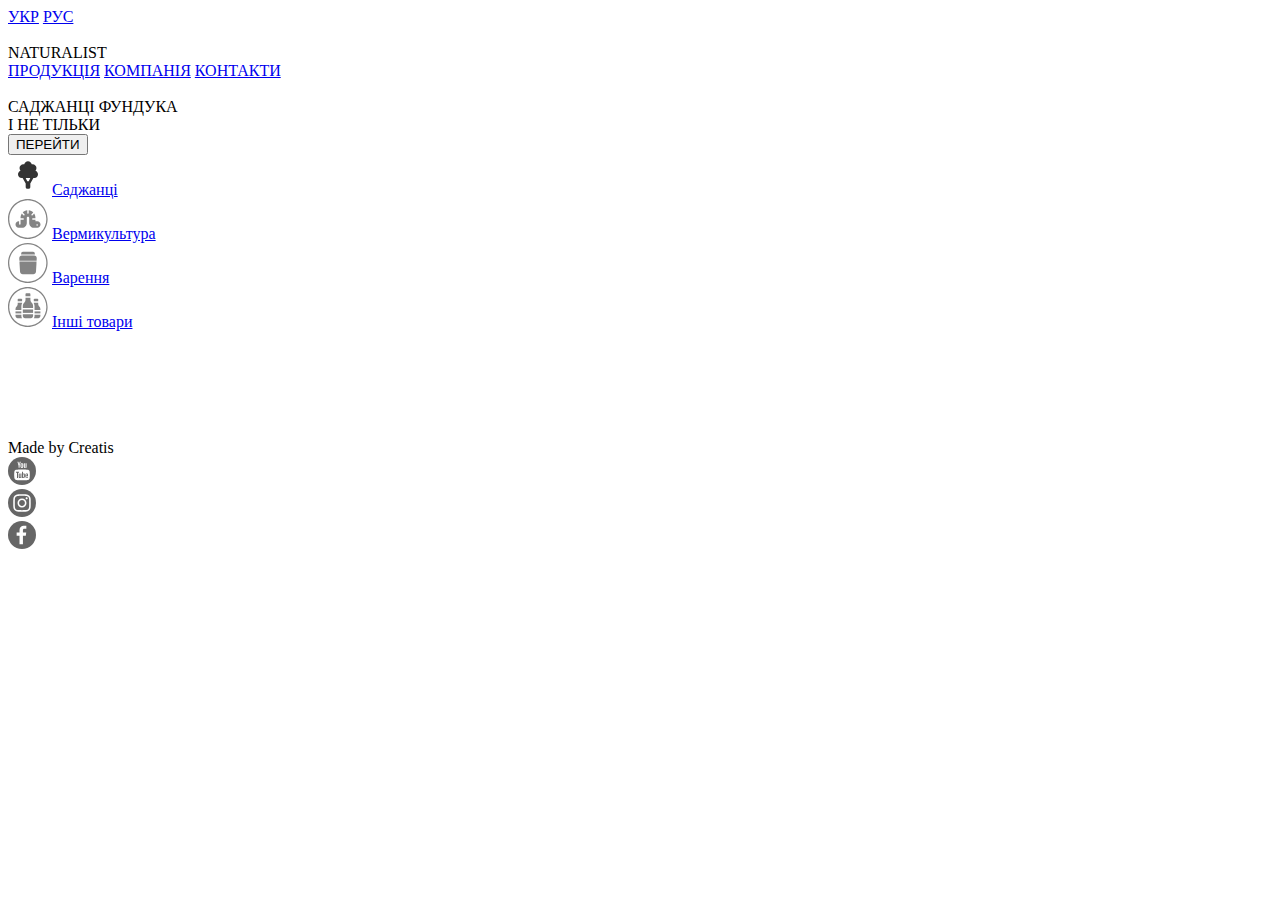
==== index.html @ b5e5626d "modified index.html" ====
<!DOCTYPE html>
<html lang="en">

<head>
    <meta charset="UTF-8">
    <meta name="viewport" content="width=device-width, initial-scale=1.0">
    <title>Naturalist</title>
    <link rel="stylesheet" href="./Seedling/css/normalize.css">
    <link rel="stylesheet" href="./Seedling/css/fonts.css">
    <link rel="stylesheet" href="./Seedling/css/reset.css">
    <link rel="stylesheet" href="./Seedling/css/style.css">
    <link rel="stylesheet" href="./Seedling/css/media.css">
    <link rel="stylesheet" href="./Seedling/fonts/stylesheet.css">

</head>

<body>
    <header class="header">
        <div class="container">
            <div class="header__top">
                <div class="header__language">
                    <a href="#">УКР</a>
                    <a href="#">РУС</a>
                </div>
                <div class="header__logo">
                    <div>
                        <a href="">
                            <img src="./Seedling/image/Vector.png" alt="">
                        </a>
                    </div>
                    <div class="title">
                        NATURALIST
                    </div>
                </div>
                <div class="header__nav">
                    <div class="header__inner">
                        <a href="#">ПРОДУКЦІЯ</a>
                        <a href="#">КОМПАНІЯ</a>
                        <a href="#">КОНТАКТИ</a>
                    </div>
                    <div class="nav-mobile-menu">
                        <img src="./Seedling/image/Union.png" alt="">
                    </div>
                </div>
            </div>
        </div>
    </header>
    <main class="main">
        <div class="container">
            <div class="header__content">
                <div class="product__content">
                    <div class="title_product">
                        САДЖАНЦІ ФУНДУКА
                    </div>
                    <div class="product__content_inner">
                        І НЕ ТІЛЬКИ
                    </div>
                    <div class="btn_product">
                        <button>
                            ПЕРЕЙТИ
                        </button>
                    </div>
                </div>
                <div class="product">
                    <div class="seedling">
                        <li>
                            <svg width="40" height="40" viewBox="0 0 32 32" fill="none"
                                xmlns="http://www.w3.org/2000/svg">
                                <a href="./index.html" target="_self">
                                    <circle cx="16" cy="16" r="16" fill="white" />
                                    <path
                                        d="M24 15.3848C24 14.0677 23.1634 12.9391 22 12.5002C22.4856 11.9562 22.7692 11.2483 22.7692 10.4617C22.7692 8.76237 21.3916 7.38476 19.6923 7.38476C19.4502 7.38476 19.226 7.40816 19 7.46107C18.7424 6.02206 17.5131 4.9226 16 4.92297C14.4869 4.92322 13.2576 6.02267 13 7.46169C12.774 7.40876 12.5499 7.38537 12.3077 7.38537C10.6084 7.38537 9.23078 8.76298 9.23078 10.4623C9.23078 11.2489 9.51442 11.9568 10 12.5008C8.83666 12.9397 8.00001 14.0677 8.00001 15.3848C8.00001 17.0841 9.23078 18.4623 11.0769 18.4623H11.6923L14.1539 22.77V25.8463C14.1539 26.4616 14.7692 27.0771 15.3846 27.0771H16.6154C17.2308 27.0771 17.8462 26.4616 17.8462 25.8463V22.7694L20.3077 18.4623L21.1923 18.444C22.7692 18.4617 24 16.9911 24 15.3849V15.3848ZM14.1539 18.4617H17.8462L16.6154 20.9232H15.3846L14.1539 18.4617Z"
                                        fill="#333333" />
                                </a>
                            </svg>
                            <a href="./index.html" class="seed">Саджанці</a>
                        </li>
                    </div>
                    <div class="vermiculture">
                        <li>
                            <svg width="40" height="40" viewBox="0 0 32 32" fill="none"
                                xmlns="http://www.w3.org/2000/svg">
                                <a href="./Vermiculture/index.html" target="_self">
                                    <g opacity="0.6">
                                        <path fill-rule="evenodd" clip-rule="evenodd"
                                            d="M15.84 31C24.0265 31 30.68 24.2938 30.68 16C30.68 7.70623 24.0265 1 15.84 1C7.65355 1 1 7.70623 1 16C1 24.2938 7.65355 31 15.84 31ZM15.84 32C24.5882 32 31.68 24.8366 31.68 16C31.68 7.16344 24.5882 0 15.84 0C7.09181 0 0 7.16344 0 16C0 24.8366 7.09181 32 15.84 32Z"
                                            fill="#333333" />
                                        <path
                                            d="M23.5 17.7892H21.9615V16.5867H19.8462C19.5276 16.5867 19.2693 16.3175 19.2693 15.9855C19.2693 15.6534 19.5276 15.3842 19.8462 15.3842H21.9615V15.1838C21.9615 13.8921 21.5812 12.6914 20.9313 11.6964L19.6715 13.0094C19.5588 13.1268 19.4112 13.1855 19.2636 13.1855C19.1159 13.1855 18.9682 13.1268 18.8556 13.0094C18.6303 12.7746 18.6303 12.3939 18.8556 12.1591L20.1899 10.7686C19.2408 9.79026 17.9791 9.14098 16.5768 9L16.5769 11.1754C16.5769 11.5075 16.3186 11.7766 16 11.7766C15.9004 11.7766 15.8067 11.7504 15.725 11.7041C15.5451 11.6022 15.423 11.4037 15.423 11.1754V9C14.0207 9.14102 12.7591 9.7903 11.8101 10.7686L12.3694 11.3515L13.1443 12.159C13.3696 12.3938 13.3696 12.7745 13.1443 13.0093C13.0316 13.1267 12.884 13.1855 12.7364 13.1855C12.5888 13.1855 12.4411 13.1267 12.3284 13.0093L11.5536 12.2018L11.0686 11.6964C10.4188 12.6913 10.0384 13.892 10.0384 15.1838V15.3842H12.1539C12.4725 15.3842 12.7308 15.6534 12.7308 15.9855C12.7308 16.3175 12.4725 16.5867 12.1539 16.5867H10.0384V17.7892L10.0383 19.9937C10.0383 20.3257 9.77996 20.5949 9.46137 20.5949C9.14277 20.5949 8.88445 20.3257 8.88445 19.9937V17.7892H8.5C7.12148 17.7892 6 18.9579 6 20.3946C6 21.8312 7.12148 23 8.5 23H11.3846C13.3993 23 15.0385 21.2918 15.0385 19.1921V15.1837C15.0385 14.6312 15.4698 14.1817 16 14.1817C16.5302 14.1817 16.9615 14.6312 16.9615 15.1837V19.1921C16.9615 21.2918 18.6006 23 20.6154 23H23.5C24.8785 23 26 21.8312 26 20.3946C26 18.9579 24.8785 17.7892 23.5 17.7892ZM23.8815 20.8547C23.88 20.874 23.8769 20.8936 23.873 20.9129C23.8695 20.9321 23.865 20.9513 23.8595 20.9702C23.8538 20.9886 23.8476 21.0075 23.8403 21.0255C23.833 21.0435 23.825 21.0612 23.8161 21.0784C23.8073 21.096 23.7977 21.1129 23.7873 21.1293C23.7769 21.1453 23.7657 21.1614 23.7538 21.1767C23.7419 21.1919 23.7288 21.2067 23.7157 21.2207C23.7022 21.2344 23.688 21.2481 23.6734 21.2604C23.6588 21.2729 23.6434 21.2845 23.628 21.2953C23.6122 21.3062 23.5961 21.3162 23.5791 21.3254C23.5626 21.3346 23.5457 21.343 23.5284 21.3506C23.5111 21.3582 23.493 21.3647 23.4753 21.3706C23.4572 21.3763 23.4388 21.3811 23.4203 21.385C23.4018 21.3887 23.383 21.3918 23.3641 21.3939C23.3453 21.3959 23.3264 21.3967 23.3076 21.3967C23.2887 21.3967 23.2695 21.3958 23.2507 21.3939C23.2322 21.3919 23.2134 21.3887 23.1949 21.385C23.1764 21.381 23.158 21.3762 23.1399 21.3706C23.1222 21.3646 23.1041 21.3582 23.0868 21.3506C23.0695 21.343 23.0526 21.3346 23.036 21.3254C23.0191 21.3162 23.003 21.3061 22.9872 21.2953C22.9718 21.2845 22.9564 21.2729 22.9418 21.2604C22.9271 21.248 22.913 21.2344 22.8995 21.2207C22.8864 21.2067 22.8733 21.1919 22.8614 21.1767C22.8495 21.1614 22.8383 21.1454 22.8279 21.1293C22.8175 21.1129 22.8079 21.0961 22.7991 21.0784C22.7903 21.0612 22.7822 21.0435 22.7748 21.0255C22.7676 21.0075 22.7614 20.9886 22.7556 20.9702C22.7502 20.9513 22.7456 20.9321 22.7418 20.9129C22.7383 20.8936 22.7353 20.874 22.7333 20.8547C22.7314 20.8351 22.7306 20.8151 22.7306 20.7954C22.7306 20.7758 22.7314 20.7562 22.7333 20.7365C22.7352 20.7169 22.7383 20.6973 22.7418 20.678C22.7456 20.6587 22.7503 20.6395 22.7556 20.621C22.7614 20.6022 22.7676 20.5834 22.7748 20.5653C22.7821 20.5473 22.7902 20.5297 22.7991 20.5124C22.8079 20.4948 22.8175 20.4779 22.8279 20.4615C22.8383 20.4455 22.8495 20.4294 22.8614 20.4142C22.8733 20.3989 22.8864 20.3842 22.8995 20.3701C22.913 20.3564 22.9271 20.3428 22.9418 20.3304C22.9564 20.318 22.9714 20.3063 22.9872 20.2955C23.003 20.2847 23.0191 20.2746 23.0357 20.2655C23.0522 20.2563 23.0695 20.2479 23.0868 20.2402C23.1041 20.2326 23.1222 20.2262 23.1399 20.2202C23.158 20.2146 23.1764 20.2098 23.1949 20.2058C23.2134 20.2021 23.2323 20.199 23.2507 20.1969C23.2884 20.1929 23.3269 20.1929 23.3642 20.1969C23.383 20.1989 23.4019 20.2021 23.4204 20.2058C23.4388 20.2098 23.4573 20.2146 23.4754 20.2202C23.493 20.2262 23.5112 20.2326 23.5285 20.2402C23.5457 20.2478 23.5627 20.2562 23.5792 20.2655C23.5961 20.2746 23.6123 20.2847 23.6281 20.2955C23.6434 20.3064 23.6589 20.318 23.6735 20.3304C23.6881 20.3428 23.7023 20.3564 23.7158 20.3701C23.7289 20.3842 23.742 20.3989 23.7539 20.4142C23.7658 20.4294 23.777 20.4454 23.7873 20.4615C23.7978 20.4779 23.8074 20.4948 23.8162 20.5124C23.825 20.5297 23.8331 20.5473 23.8404 20.5653C23.8477 20.5833 23.8539 20.6022 23.8596 20.621C23.865 20.6395 23.8696 20.6587 23.8731 20.678C23.877 20.6972 23.88 20.7169 23.8816 20.7365C23.8835 20.7561 23.8847 20.7758 23.8847 20.7954C23.8846 20.8151 23.8835 20.8351 23.8815 20.8547Z"
                                            fill="#333333" />
                                    </g>
                                </a>
                            </svg>
                            <a href="./Vermiculture/index.html" class="verm">Вермикультура</a>
                        </li>
                    </div>
                    <div class="jam">
                        <li>
                            <svg width="40" height="40" viewBox="0 0 32 32" fill="none"
                                xmlns="http://www.w3.org/2000/svg">
                                <a href="#">
                                    <g opacity="0.6">
                                        <path fill-rule="evenodd" clip-rule="evenodd"
                                            d="M15.84 31C24.0265 31 30.68 24.2938 30.68 16C30.68 7.70623 24.0265 1 15.84 1C7.65355 1 1 7.70623 1 16C1 24.2938 7.65355 31 15.84 31ZM15.84 32C24.5882 32 31.68 24.8366 31.68 16C31.68 7.16344 24.5882 0 15.84 0C7.09181 0 0 7.16344 0 16C0 24.8366 7.09181 32 15.84 32Z"
                                            fill="#333333" />
                                        <path
                                            d="M22.8897 14.125H9.11034L9.00304 12.1742C8.97194 11.6065 9.18032 11.0657 9.58696 10.6517C9.99361 10.2377 10.5698 9.99998 11.1638 9.99998H20.8362C21.431 9.99998 22.0056 10.2377 22.413 10.6517C22.8205 11.0657 23.0281 11.6065 22.997 12.1742L22.8897 14.125Z"
                                            fill="#333333" />
                                        <path
                                            d="M9.15465 14.875L9.62506 23.0515C9.68881 24.1443 10.6382 25 11.7858 25H20.2142C21.3618 25 22.3112 24.1442 22.3749 23.0507L22.8453 14.875H9.15465Z"
                                            fill="#333333" />
                                        <path
                                            d="M11.1638 9.25H20.8362C21.0415 9.25 21.2444 9.27175 21.4427 9.31225V8.3125C21.4427 7.58875 20.8323 7 20.082 7H11.918C11.1677 7 10.5573 7.58875 10.5573 8.3125V9.31225C10.7556 9.27175 10.9585 9.25 11.1638 9.25Z"
                                            fill="#333333" />
                                    </g>
                                </a>
                            </svg>
                            <a href="#" class="jam">Варення</a>
                        </li>
                    </div>
                    <div class="other_goods">
                        <li>
                            <svg width="40" height="40" viewBox="0 0 32 32" fill="none"
                                xmlns="http://www.w3.org/2000/svg">
                                <g opacity="0.6">
                                    <path fill-rule="evenodd" clip-rule="evenodd"
                                        d="M15.84 31C24.0265 31 30.68 24.2938 30.68 16C30.68 7.70623 24.0265 1 15.84 1C7.65355 1 1 7.70623 1 16C1 24.2938 7.65355 31 15.84 31ZM15.84 32C24.5882 32 31.68 24.8366 31.68 16C31.68 7.16344 24.5882 0 15.84 0C7.09181 0 0 7.16344 0 16C0 24.8366 7.09181 32 15.84 32Z"
                                        fill="#333333" />
                                    <path d="M11.8594 17.9688H20.0625V20.7031H11.8594V17.9688Z" fill="#333333" />
                                    <path
                                        d="M11.8594 23.2422C11.8594 24.2114 12.6479 25 13.6172 25H18.3047C19.2739 25 20.0625 24.2114 20.0625 23.2422V21.875H11.8594V23.2422Z"
                                        fill="#333333" />
                                    <path
                                        d="M17.9141 5.58594C17.9141 5.26234 17.6517 5 17.3281 5H14.5938C14.2702 5 14.0078 5.26234 14.0078 5.58594V7.34375H17.9141V5.58594Z"
                                        fill="#333333" />
                                    <path
                                        d="M18.7965 12.4571C18.2357 11.9473 17.9141 11.2202 17.9141 10.4623V8.51562H14.0078V10.4623C14.0078 11.2202 13.6862 11.9473 13.1254 12.4571C12.3208 13.1885 11.8594 14.2316 11.8594 15.3189V16.7969H20.0625V15.3189C20.0625 14.2316 19.6011 13.1885 18.7965 12.4571Z"
                                        fill="#333333" />
                                    <path
                                        d="M24.1641 9.96094C24.1641 9.63734 23.9017 9.375 23.5781 9.375H21.2344C20.9108 9.375 20.6484 9.63734 20.6484 9.96094V11.3281H24.1641V9.96094Z"
                                        fill="#333333" />
                                    <path
                                        d="M11.2734 9.96094C11.2734 9.63734 11.0111 9.375 10.6875 9.375H8.34375C8.02016 9.375 7.75781 9.63734 7.75781 9.96094V11.3281H11.2734V9.96094Z"
                                        fill="#333333" />
                                    <path d="M21.2344 19.5312H25.9219V21.0938H21.2344V19.5312Z" fill="#333333" />
                                    <path
                                        d="M21.2344 23.2422C21.2344 23.9012 21.0155 24.51 20.6469 25C20.6474 25 20.6479 25 20.6484 25H24.1641C25.1333 25 25.9219 24.2114 25.9219 23.2422V22.2656H21.2344V23.2422Z"
                                        fill="#333333" />
                                    <path d="M6 19.5312H10.6875V21.0938H6V19.5312Z" fill="#333333" />
                                    <path
                                        d="M10.6875 22.2656H6V23.2422C6 24.2114 6.78855 25 7.75781 25H11.2734C11.2739 25 11.2745 25 11.275 25C10.9064 24.51 10.6875 23.9012 10.6875 23.2422V22.2656Z"
                                        fill="#333333" />
                                    <path
                                        d="M24.8463 15.3824C24.4127 14.997 24.1641 14.4432 24.1641 13.8631V12.5H20.6484V12.9631C21.0286 13.6823 21.2344 14.4907 21.2344 15.3189V18.3594H25.9219V17.7775C25.9219 16.863 25.5298 15.99 24.8463 15.3824Z"
                                        fill="#333333" />
                                    <path
                                        d="M7.75781 13.8631C7.75781 14.4432 7.50914 14.997 7.07555 15.3824C6.39203 15.99 6 16.863 6 17.7775V18.3594H10.6875V15.3189C10.6875 14.4907 10.8933 13.6823 11.2734 12.9631V12.5H7.75781V13.8631Z"
                                        fill="#333333" />
                                </g>
                            </svg>
                            <a href="#" class="other_goods">Інші товари</a>
                        </li>
                    </div>
                </div>

            </div>
            <div class="tree"></div>
            <div class="leaf1">
                <img src="./Seedling/image/Leaf 1 1.png" alt="">
            </div>
            <div class="leaf2">
                <img src="./Seedling/image/Leaf 2 1.png" alt="">
            </div>
            <div class="leaf3">
                <img src="./Seedling/image/Leaf 3 1.png" alt="">
            </div>
            <div class="leaf4">
                <img src="./Seedling/image/Leaf 4 1.png" alt="">
            </div>
            <div class="leaf5">
                <img src="./Seedling/image/Leaf 5 1.png" alt="">
            </div>
            <div class="leaf6">
                <img src="./Seedling/image/Leaf 6 1.png" alt="">
            </div>
        </div>
    </main>
    <footer>
        <div class="footer">
            <div class="footer__inner">
                <div class="bydevelop">
                    <div>
                        Made by <span>Creatis</span>
                    </div>

                </div>
                <div class="social">
                    <div class="facebook">
                        <svg width="28" height="28" viewBox="0 0 28 28" fill="none" xmlns="http://www.w3.org/2000/svg">
                            <rect width="28" height="28" rx="14" fill="#666666" />
                            <path fill-rule="evenodd" clip-rule="evenodd"
                                d="M21.4957 14.0988C21.3154 13.4291 20.7874 12.9011 20.1177 12.7207C18.8941 12.3859 14 12.3859 14 12.3859C14 12.3859 9.10585 12.3859 7.88232 12.7079C7.22547 12.8882 6.68454 13.4291 6.50423 14.0988C6.18225 15.3224 6.18225 17.8596 6.18225 17.8596C6.18225 17.8596 6.18225 20.4097 6.50423 21.6203C6.68454 22.2901 7.2126 22.8181 7.88232 22.9984C9.11873 23.3333 14 23.3333 14 23.3333C14 23.3333 18.8941 23.3333 20.1177 23.0113C20.7874 22.831 21.3154 22.303 21.4957 21.6332C21.8177 20.4097 21.8177 17.8725 21.8177 17.8725C21.8177 17.8725 21.8306 15.3224 21.4957 14.0988ZM18.3031 19.3262C18.3031 19.6128 18.3115 19.832 18.3284 19.9753C18.3452 20.1186 18.379 20.2282 18.438 20.2872C18.4885 20.3546 18.5728 20.3883 18.6908 20.3883C18.8426 20.3883 18.9437 20.3293 19.0027 20.2113C19.0617 20.0933 19.087 19.8994 19.0954 19.6213L19.9636 19.6718C19.972 19.714 19.972 19.7646 19.972 19.832C19.972 20.245 19.8625 20.5569 19.6349 20.7592C19.4073 20.9615 19.087 21.0626 18.674 21.0626C18.1767 21.0626 17.8311 20.9025 17.6288 20.5906C17.4265 20.2787 17.3253 19.7983 17.3253 19.1408V18.3569C17.3253 17.6826 17.4265 17.1937 17.6372 16.8818C17.8479 16.5699 18.2019 16.4182 18.6993 16.4182C19.0449 16.4182 19.3146 16.4856 19.5 16.6121C19.6855 16.7385 19.8119 16.9408 19.8878 17.2021C19.9636 17.4718 19.9973 17.8427 19.9973 18.3148V19.0818H18.3031V19.3262ZM18.4295 17.2105C18.379 17.278 18.3452 17.3791 18.3284 17.5224C18.3115 17.6657 18.3031 17.8849 18.3031 18.1799V18.5002H19.0449V18.1799C19.0449 17.8933 19.0364 17.6741 19.0196 17.5224C19.0027 17.3707 18.9606 17.2696 18.91 17.2105C18.8594 17.1515 18.7751 17.1178 18.674 17.1178C18.556 17.1094 18.4801 17.1431 18.4295 17.2105ZM13.4311 21.0121V16.5194H12.4196V20.0849C12.3859 20.1691 12.3269 20.2366 12.2426 20.2872C12.1583 20.3462 12.074 20.3714 11.9897 20.3714C11.8886 20.3714 11.8127 20.3293 11.7705 20.245C11.7284 20.1607 11.7031 20.0174 11.7031 19.8151V16.5194H10.6916V19.8741C10.6916 20.2956 10.7591 20.599 10.9024 20.7929C11.0456 20.9868 11.2648 21.0879 11.5598 21.0879C11.9897 21.0879 12.3184 20.8772 12.5292 20.4642H12.5544L12.6387 21.0121H13.4311ZM10.9951 15.6765H9.992V21.0036H9.0058V15.6765H8.00274V14.8588H10.9951V15.6765ZM16.4824 16.6205C16.6173 16.7469 16.7184 16.9492 16.7774 17.2358C16.8364 17.514 16.8617 17.9102 16.8701 18.4243V19.1324C16.8701 19.7983 16.7858 20.2956 16.6257 20.6075C16.4655 20.9193 16.2211 21.0795 15.8755 21.0795C15.6816 21.0795 15.5131 21.0289 15.3529 20.9446C15.1928 20.8519 15.0747 20.7339 14.9989 20.5822H14.9736L14.8725 21.0036H14.038V14.6313H15.0157V16.9998H15.0242C15.1085 16.8312 15.2349 16.6879 15.3951 16.5868C15.5552 16.4772 15.7322 16.4266 15.9177 16.4266C16.1537 16.4266 16.3475 16.4941 16.4824 16.6205ZM15.8081 19.832C15.8334 19.6465 15.8502 19.3937 15.8502 19.0649H15.8587V18.4749C15.8587 18.1293 15.8502 17.8596 15.8249 17.6657C15.7996 17.4803 15.7659 17.3454 15.7069 17.2611C15.6564 17.1853 15.5721 17.1431 15.4709 17.1431C15.3782 17.1431 15.2855 17.1853 15.2012 17.2611C15.1169 17.3454 15.0579 17.4466 15.0242 17.5646V20.1101C15.0663 20.186 15.1253 20.245 15.1928 20.2872C15.2602 20.3293 15.3361 20.3462 15.4203 20.3462C15.5215 20.3462 15.6058 20.304 15.6732 20.2281C15.7322 20.1523 15.7828 20.0174 15.8081 19.832Z"
                                fill="white" />
                            <path
                                d="M13.0518 10.685C12.8495 10.5502 12.7062 10.3394 12.6219 10.0444C12.5376 9.75783 12.4955 9.3701 12.4955 8.89807V8.24903C12.4955 7.76858 12.546 7.38084 12.6387 7.08582C12.7399 6.7908 12.8916 6.58008 13.0939 6.44521C13.3046 6.31035 13.5744 6.24292 13.9115 6.24292C14.2403 6.24292 14.51 6.31035 14.7123 6.44521C14.9146 6.58008 15.0579 6.79923 15.1506 7.08582C15.2433 7.37241 15.2939 7.76015 15.2939 8.24903V8.89807C15.2939 9.37853 15.2518 9.75783 15.159 10.0529C15.0663 10.3394 14.923 10.5586 14.7207 10.6935C14.5184 10.8283 14.2403 10.8958 13.8947 10.8958C13.5407 10.8873 13.2541 10.8199 13.0518 10.685ZM14.1897 9.97699C14.2487 9.8337 14.274 9.58925 14.274 9.26052V7.8613C14.274 7.54099 14.2487 7.30498 14.1897 7.15325C14.1307 7.00153 14.038 6.9341 13.8947 6.9341C13.7598 6.9341 13.6587 7.00996 13.6081 7.15325C13.5491 7.30498 13.5238 7.54099 13.5238 7.8613V9.26052C13.5238 9.58925 13.5491 9.8337 13.6081 9.97699C13.6587 10.1203 13.7598 10.1961 13.9031 10.1961C14.038 10.1961 14.1307 10.1287 14.1897 9.97699Z"
                                fill="white" />
                            <path
                                d="M10.5905 8.82221L9.44412 4.66669H10.4472L10.8518 6.54637C10.9529 7.00997 11.0288 7.40613 11.0794 7.73487H11.1046C11.1384 7.49885 11.2142 7.11111 11.3322 6.5548L11.7537 4.66669H12.7567L11.5935 8.82221V10.8115H10.5989V8.82221H10.5905Z"
                                fill="white" />
                            <path
                                d="M18.556 6.32721V10.8199H17.7636L17.6793 10.272H17.654C17.4433 10.685 17.1146 10.8958 16.6847 10.8958C16.3897 10.8958 16.1705 10.7946 16.0272 10.6007C15.8839 10.4069 15.8165 10.1034 15.8165 9.68197V6.32721H16.828V9.62297C16.828 9.82527 16.8533 9.96856 16.8954 10.0529C16.9376 10.1371 17.0134 10.1793 17.1146 10.1793C17.1989 10.1793 17.2832 10.154 17.3675 10.095C17.4518 10.0444 17.5108 9.97699 17.5445 9.8927V6.32721H18.556Z"
                                fill="white" />
                        </svg>
                    </div>
                    <div>


                        <svg width="28" height="28" viewBox="0 0 28 28" fill="none" xmlns="http://www.w3.org/2000/svg">
                            <rect width="28" height="28" rx="14" fill="#666666" />
                            <path
                                d="M11.0842 14C11.0842 12.3892 12.3896 11.0831 14.0004 11.0831C15.6111 11.0831 16.9173 12.3892 16.9173 14C16.9173 15.6108 15.6111 16.9169 14.0004 16.9169C12.3896 16.9169 11.0842 15.6108 11.0842 14ZM9.50735 14C9.50735 16.4815 11.5189 18.493 14.0004 18.493C16.4819 18.493 18.4934 16.4815 18.4934 14C18.4934 11.5185 16.4819 9.50698 14.0004 9.50698C11.5189 9.50698 9.50735 11.5185 9.50735 14ZM17.6213 9.32883C17.6212 9.5365 17.6827 9.73953 17.798 9.91225C17.9133 10.085 18.0772 10.2196 18.269 10.2992C18.4609 10.3787 18.672 10.3996 18.8757 10.3592C19.0794 10.3187 19.2665 10.2188 19.4134 10.072C19.5603 9.92522 19.6604 9.73817 19.701 9.53451C19.7416 9.33084 19.7209 9.11971 19.6415 8.92782C19.5621 8.73593 19.4276 8.57188 19.255 8.45644C19.0823 8.341 18.8793 8.27933 18.6717 8.27925H18.6713C18.3929 8.27938 18.126 8.38999 17.9291 8.58678C17.7322 8.78358 17.6215 9.05047 17.6213 9.32883ZM10.4654 21.1223C9.61228 21.0834 9.1486 20.9413 8.84046 20.8213C8.43194 20.6623 8.14046 20.4728 7.834 20.1668C7.52754 19.8608 7.33784 19.5696 7.1795 19.161C7.05938 18.853 6.91728 18.3892 6.8785 17.5361C6.83608 16.6138 6.82761 16.3367 6.82761 14.0001C6.82761 11.6634 6.83678 11.3871 6.8785 10.464C6.91735 9.61093 7.0605 9.14802 7.1795 8.83911C7.33854 8.43059 7.52796 8.13911 7.834 7.83265C8.14004 7.52619 8.43124 7.33649 8.84046 7.17815C9.14846 7.05803 9.61228 6.91593 10.4654 6.87715C11.3877 6.83473 11.6647 6.82626 14.0004 6.82626C16.336 6.82626 16.6133 6.83543 17.5364 6.87715C18.3895 6.916 18.8524 7.05915 19.1613 7.17815C19.5698 7.33649 19.8613 7.52661 20.1678 7.83265C20.4742 8.13869 20.6632 8.43059 20.8223 8.83911C20.9424 9.14711 21.0845 9.61093 21.1233 10.464C21.1657 11.3871 21.1742 11.6634 21.1742 14.0001C21.1742 16.3367 21.1657 16.613 21.1233 17.5361C21.0844 18.3892 20.9416 18.8529 20.8223 19.161C20.6632 19.5696 20.4738 19.861 20.1678 20.1668C19.8617 20.4726 19.5698 20.6623 19.1613 20.8213C18.8533 20.9414 18.3895 21.0835 17.5364 21.1223C16.6141 21.1647 16.337 21.1732 14.0004 21.1732C11.6637 21.1732 11.3874 21.1647 10.4654 21.1223ZM10.3929 5.30299C9.46143 5.34541 8.82492 5.49311 8.26905 5.70941C7.69337 5.93278 7.20603 6.23245 6.71904 6.71867C6.23205 7.20489 5.93315 7.693 5.70978 8.26868C5.49348 8.8249 5.34578 9.46106 5.30336 10.3926C5.26024 11.3255 5.25037 11.6238 5.25037 14C5.25037 16.3762 5.26024 16.6745 5.30336 17.6075C5.34578 18.539 5.49348 19.1751 5.70978 19.7313C5.93315 20.3067 6.23212 20.7953 6.71904 21.2813C7.20596 21.7673 7.69337 22.0666 8.26905 22.2906C8.82597 22.5069 9.46143 22.6546 10.3929 22.697C11.3264 22.7394 11.6241 22.75 14.0004 22.75C16.3766 22.75 16.6749 22.7401 17.6078 22.697C18.5394 22.6546 19.1755 22.5069 19.7317 22.2906C20.307 22.0666 20.7947 21.7675 21.2817 21.2813C21.7687 20.7951 22.067 20.3067 22.291 19.7313C22.5073 19.1751 22.6557 18.5389 22.6974 17.6075C22.7398 16.6738 22.7497 16.3762 22.7497 14C22.7497 11.6238 22.7398 11.3255 22.6974 10.3926C22.655 9.46099 22.5073 8.82455 22.291 8.26868C22.067 7.69335 21.7679 7.20566 21.2817 6.71867C20.7955 6.23168 20.307 5.93278 19.7324 5.70941C19.1755 5.49311 18.5393 5.34471 17.6085 5.30299C16.6756 5.26057 16.3773 5.25 14.0011 5.25C11.6248 5.25 11.3264 5.25987 10.3929 5.30299Z"
                                fill="white" />
                        </svg>
                    </div>
                    <div>


                        <svg width="28" height="28" viewBox="0 0 28 28" fill="none" xmlns="http://www.w3.org/2000/svg">
                            <rect width="28" height="28" rx="14" fill="#666666" />
                            <path
                                d="M14.9347 23.3333V14.8185H17.7928L18.2207 11.5002H14.9347V9.38149C14.9347 8.42077 15.2015 7.76599 16.5793 7.76599L18.3365 7.76518V4.7973C18.0325 4.75701 16.9895 4.66669 15.776 4.66669C13.2425 4.66669 11.508 6.21305 11.508 9.05302V11.5002H8.64258V14.8186H11.508V23.3334L14.9347 23.3333Z"
                                fill="white" />
                        </svg>
                    </div>
                </div>
            </div>
        </div>
    </footer>
</body>

</html>
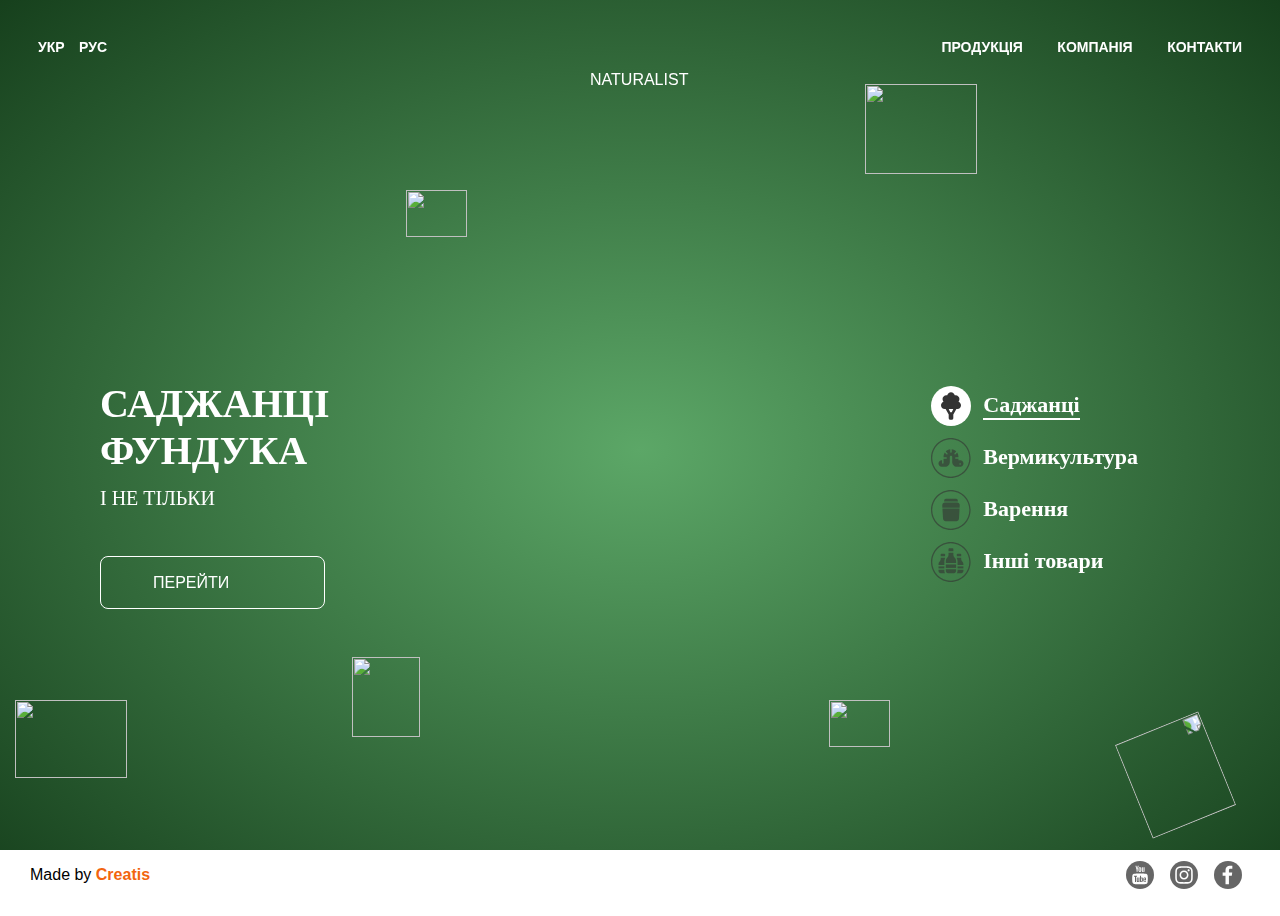
==== commit f6be6405: "added product-page end product-commpany" ====
--- a/index.html
+++ b/index.html
@@ -17,24 +17,23 @@
 <body>
     <header class="header">
         <div class="container">
+
             <div class="header__top">
                 <div class="header__language">
                     <a href="#">УКР</a>
                     <a href="#">РУС</a>
                 </div>
                 <div class="header__logo">
-                    <div>
-                        <a href="">
-                            <img src="./Seedling/image/Vector.png" alt="">
-                        </a>
-                    </div>
+                    <a href="">
+                        <img src="./Seedling/image/Vector.png" alt="">
+                    </a>
                     <div class="title">
                         NATURALIST
                     </div>
                 </div>
                 <div class="header__nav">
                     <div class="header__inner">
-                        <a href="#">ПРОДУКЦІЯ</a>
+                        <a href="./Product/index.html">ПРОДУКЦІЯ</a>
                         <a href="#">КОМПАНІЯ</a>
                         <a href="#">КОНТАКТИ</a>
                     </div>
@@ -43,6 +42,8 @@
                     </div>
                 </div>
             </div>
+
+
         </div>
     </header>
     <main class="main">
@@ -98,7 +99,7 @@
                         <li>
                             <svg width="40" height="40" viewBox="0 0 32 32" fill="none"
                                 xmlns="http://www.w3.org/2000/svg">
-                                <a href="#">
+                                <a href="./Jam/index.html">
                                     <g opacity="0.6">
                                         <path fill-rule="evenodd" clip-rule="evenodd"
                                             d="M15.84 31C24.0265 31 30.68 24.2938 30.68 16C30.68 7.70623 24.0265 1 15.84 1C7.65355 1 1 7.70623 1 16C1 24.2938 7.65355 31 15.84 31ZM15.84 32C24.5882 32 31.68 24.8366 31.68 16C31.68 7.16344 24.5882 0 15.84 0C7.09181 0 0 7.16344 0 16C0 24.8366 7.09181 32 15.84 32Z"
@@ -115,54 +116,55 @@
                                     </g>
                                 </a>
                             </svg>
-                            <a href="#" class="jam">Варення</a>
+                            <a href="./Jam/index.html" class="jam">Варення</a>
                         </li>
                     </div>
                     <div class="other_goods">
                         <li>
                             <svg width="40" height="40" viewBox="0 0 32 32" fill="none"
                                 xmlns="http://www.w3.org/2000/svg">
-                                <g opacity="0.6">
-                                    <path fill-rule="evenodd" clip-rule="evenodd"
-                                        d="M15.84 31C24.0265 31 30.68 24.2938 30.68 16C30.68 7.70623 24.0265 1 15.84 1C7.65355 1 1 7.70623 1 16C1 24.2938 7.65355 31 15.84 31ZM15.84 32C24.5882 32 31.68 24.8366 31.68 16C31.68 7.16344 24.5882 0 15.84 0C7.09181 0 0 7.16344 0 16C0 24.8366 7.09181 32 15.84 32Z"
-                                        fill="#333333" />
-                                    <path d="M11.8594 17.9688H20.0625V20.7031H11.8594V17.9688Z" fill="#333333" />
-                                    <path
-                                        d="M11.8594 23.2422C11.8594 24.2114 12.6479 25 13.6172 25H18.3047C19.2739 25 20.0625 24.2114 20.0625 23.2422V21.875H11.8594V23.2422Z"
-                                        fill="#333333" />
-                                    <path
-                                        d="M17.9141 5.58594C17.9141 5.26234 17.6517 5 17.3281 5H14.5938C14.2702 5 14.0078 5.26234 14.0078 5.58594V7.34375H17.9141V5.58594Z"
-                                        fill="#333333" />
-                                    <path
-                                        d="M18.7965 12.4571C18.2357 11.9473 17.9141 11.2202 17.9141 10.4623V8.51562H14.0078V10.4623C14.0078 11.2202 13.6862 11.9473 13.1254 12.4571C12.3208 13.1885 11.8594 14.2316 11.8594 15.3189V16.7969H20.0625V15.3189C20.0625 14.2316 19.6011 13.1885 18.7965 12.4571Z"
-                                        fill="#333333" />
-                                    <path
-                                        d="M24.1641 9.96094C24.1641 9.63734 23.9017 9.375 23.5781 9.375H21.2344C20.9108 9.375 20.6484 9.63734 20.6484 9.96094V11.3281H24.1641V9.96094Z"
-                                        fill="#333333" />
-                                    <path
-                                        d="M11.2734 9.96094C11.2734 9.63734 11.0111 9.375 10.6875 9.375H8.34375C8.02016 9.375 7.75781 9.63734 7.75781 9.96094V11.3281H11.2734V9.96094Z"
-                                        fill="#333333" />
-                                    <path d="M21.2344 19.5312H25.9219V21.0938H21.2344V19.5312Z" fill="#333333" />
-                                    <path
-                                        d="M21.2344 23.2422C21.2344 23.9012 21.0155 24.51 20.6469 25C20.6474 25 20.6479 25 20.6484 25H24.1641C25.1333 25 25.9219 24.2114 25.9219 23.2422V22.2656H21.2344V23.2422Z"
-                                        fill="#333333" />
-                                    <path d="M6 19.5312H10.6875V21.0938H6V19.5312Z" fill="#333333" />
-                                    <path
-                                        d="M10.6875 22.2656H6V23.2422C6 24.2114 6.78855 25 7.75781 25H11.2734C11.2739 25 11.2745 25 11.275 25C10.9064 24.51 10.6875 23.9012 10.6875 23.2422V22.2656Z"
-                                        fill="#333333" />
-                                    <path
-                                        d="M24.8463 15.3824C24.4127 14.997 24.1641 14.4432 24.1641 13.8631V12.5H20.6484V12.9631C21.0286 13.6823 21.2344 14.4907 21.2344 15.3189V18.3594H25.9219V17.7775C25.9219 16.863 25.5298 15.99 24.8463 15.3824Z"
-                                        fill="#333333" />
-                                    <path
-                                        d="M7.75781 13.8631C7.75781 14.4432 7.50914 14.997 7.07555 15.3824C6.39203 15.99 6 16.863 6 17.7775V18.3594H10.6875V15.3189C10.6875 14.4907 10.8933 13.6823 11.2734 12.9631V12.5H7.75781V13.8631Z"
-                                        fill="#333333" />
-                                </g>
-                            </svg>
-                            <a href="#" class="other_goods">Інші товари</a>
-                        </li>
-                    </div>
-                </div>
-
+                                <a href="./Other_goods/index.html">
+                                    <g opacity="0.6">
+                                        <path fill-rule="evenodd" clip-rule="evenodd"
+                                            d="M15.84 31C24.0265 31 30.68 24.2938 30.68 16C30.68 7.70623 24.0265 1 15.84 1C7.65355 1 1 7.70623 1 16C1 24.2938 7.65355 31 15.84 31ZM15.84 32C24.5882 32 31.68 24.8366 31.68 16C31.68 7.16344 24.5882 0 15.84 0C7.09181 0 0 7.16344 0 16C0 24.8366 7.09181 32 15.84 32Z"
+                                            fill="#333333" />
+                                        <path d="M11.8594 17.9688H20.0625V20.7031H11.8594V17.9688Z" fill="#333333" />
+                                        <path
+                                            d="M11.8594 23.2422C11.8594 24.2114 12.6479 25 13.6172 25H18.3047C19.2739 25 20.0625 24.2114 20.0625 23.2422V21.875H11.8594V23.2422Z"
+                                            fill="#333333" />
+                                        <path
+                                            d="M17.9141 5.58594C17.9141 5.26234 17.6517 5 17.3281 5H14.5938C14.2702 5 14.0078 5.26234 14.0078 5.58594V7.34375H17.9141V5.58594Z"
+                                            fill="#333333" />
+                                        <path
+                                            d="M18.7965 12.4571C18.2357 11.9473 17.9141 11.2202 17.9141 10.4623V8.51562H14.0078V10.4623C14.0078 11.2202 13.6862 11.9473 13.1254 12.4571C12.3208 13.1885 11.8594 14.2316 11.8594 15.3189V16.7969H20.0625V15.3189C20.0625 14.2316 19.6011 13.1885 18.7965 12.4571Z"
+                                            fill="#333333" />
+                                        <path
+                                            d="M24.1641 9.96094C24.1641 9.63734 23.9017 9.375 23.5781 9.375H21.2344C20.9108 9.375 20.6484 9.63734 20.6484 9.96094V11.3281H24.1641V9.96094Z"
+                                            fill="#333333" />
+                                        <path
+                                            d="M11.2734 9.96094C11.2734 9.63734 11.0111 9.375 10.6875 9.375H8.34375C8.02016 9.375 7.75781 9.63734 7.75781 9.96094V11.3281H11.2734V9.96094Z"
+                                            fill="#333333" />
+                                        <path d="M21.2344 19.5312H25.9219V21.0938H21.2344V19.5312Z" fill="#333333" />
+                                        <path
+                                            d="M21.2344 23.2422C21.2344 23.9012 21.0155 24.51 20.6469 25C20.6474 25 20.6479 25 20.6484 25H24.1641C25.1333 25 25.9219 24.2114 25.9219 23.2422V22.2656H21.2344V23.2422Z"
+                                            fill="#333333" />
+                                        <path d="M6 19.5312H10.6875V21.0938H6V19.5312Z" fill="#333333" />
+                                        <path
+                                            d="M10.6875 22.2656H6V23.2422C6 24.2114 6.78855 25 7.75781 25H11.2734C11.2739 25 11.2745 25 11.275 25C10.9064 24.51 10.6875 23.9012 10.6875 23.2422V22.2656Z"
+                                            fill="#333333" />
+                                        <path
+                                            d="M24.8463 15.3824C24.4127 14.997 24.1641 14.4432 24.1641 13.8631V12.5H20.6484V12.9631C21.0286 13.6823 21.2344 14.4907 21.2344 15.3189V18.3594H25.9219V17.7775C25.9219 16.863 25.5298 15.99 24.8463 15.3824Z"
+                                            fill="#333333" />
+                                        <path
+                                            d="M7.75781 13.8631C7.75781 14.4432 7.50914 14.997 7.07555 15.3824C6.39203 15.99 6 16.863 6 17.7775V18.3594H10.6875V15.3189C10.6875 14.4907 10.8933 13.6823 11.2734 12.9631V12.5H7.75781V13.8631Z"
+                                            fill="#333333" />
+                                    </g>
+                                </a>
+                            </svg>
+                            <a href="./Other_goods/index.html" class="other_goods">Інші товари</a>
+                        </li>
+                    </div>
+                </div>
             </div>
             <div class="tree"></div>
             <div class="leaf1">
@@ -185,53 +187,46 @@
             </div>
         </div>
     </main>
-    <footer>
-        <div class="footer">
-            <div class="footer__inner">
-                <div class="bydevelop">
-                    <div>
-                        Made by <span>Creatis</span>
-                    </div>
-
-                </div>
-                <div class="social">
-                    <div class="facebook">
-                        <svg width="28" height="28" viewBox="0 0 28 28" fill="none" xmlns="http://www.w3.org/2000/svg">
-                            <rect width="28" height="28" rx="14" fill="#666666" />
-                            <path fill-rule="evenodd" clip-rule="evenodd"
-                                d="M21.4957 14.0988C21.3154 13.4291 20.7874 12.9011 20.1177 12.7207C18.8941 12.3859 14 12.3859 14 12.3859C14 12.3859 9.10585 12.3859 7.88232 12.7079C7.22547 12.8882 6.68454 13.4291 6.50423 14.0988C6.18225 15.3224 6.18225 17.8596 6.18225 17.8596C6.18225 17.8596 6.18225 20.4097 6.50423 21.6203C6.68454 22.2901 7.2126 22.8181 7.88232 22.9984C9.11873 23.3333 14 23.3333 14 23.3333C14 23.3333 18.8941 23.3333 20.1177 23.0113C20.7874 22.831 21.3154 22.303 21.4957 21.6332C21.8177 20.4097 21.8177 17.8725 21.8177 17.8725C21.8177 17.8725 21.8306 15.3224 21.4957 14.0988ZM18.3031 19.3262C18.3031 19.6128 18.3115 19.832 18.3284 19.9753C18.3452 20.1186 18.379 20.2282 18.438 20.2872C18.4885 20.3546 18.5728 20.3883 18.6908 20.3883C18.8426 20.3883 18.9437 20.3293 19.0027 20.2113C19.0617 20.0933 19.087 19.8994 19.0954 19.6213L19.9636 19.6718C19.972 19.714 19.972 19.7646 19.972 19.832C19.972 20.245 19.8625 20.5569 19.6349 20.7592C19.4073 20.9615 19.087 21.0626 18.674 21.0626C18.1767 21.0626 17.8311 20.9025 17.6288 20.5906C17.4265 20.2787 17.3253 19.7983 17.3253 19.1408V18.3569C17.3253 17.6826 17.4265 17.1937 17.6372 16.8818C17.8479 16.5699 18.2019 16.4182 18.6993 16.4182C19.0449 16.4182 19.3146 16.4856 19.5 16.6121C19.6855 16.7385 19.8119 16.9408 19.8878 17.2021C19.9636 17.4718 19.9973 17.8427 19.9973 18.3148V19.0818H18.3031V19.3262ZM18.4295 17.2105C18.379 17.278 18.3452 17.3791 18.3284 17.5224C18.3115 17.6657 18.3031 17.8849 18.3031 18.1799V18.5002H19.0449V18.1799C19.0449 17.8933 19.0364 17.6741 19.0196 17.5224C19.0027 17.3707 18.9606 17.2696 18.91 17.2105C18.8594 17.1515 18.7751 17.1178 18.674 17.1178C18.556 17.1094 18.4801 17.1431 18.4295 17.2105ZM13.4311 21.0121V16.5194H12.4196V20.0849C12.3859 20.1691 12.3269 20.2366 12.2426 20.2872C12.1583 20.3462 12.074 20.3714 11.9897 20.3714C11.8886 20.3714 11.8127 20.3293 11.7705 20.245C11.7284 20.1607 11.7031 20.0174 11.7031 19.8151V16.5194H10.6916V19.8741C10.6916 20.2956 10.7591 20.599 10.9024 20.7929C11.0456 20.9868 11.2648 21.0879 11.5598 21.0879C11.9897 21.0879 12.3184 20.8772 12.5292 20.4642H12.5544L12.6387 21.0121H13.4311ZM10.9951 15.6765H9.992V21.0036H9.0058V15.6765H8.00274V14.8588H10.9951V15.6765ZM16.4824 16.6205C16.6173 16.7469 16.7184 16.9492 16.7774 17.2358C16.8364 17.514 16.8617 17.9102 16.8701 18.4243V19.1324C16.8701 19.7983 16.7858 20.2956 16.6257 20.6075C16.4655 20.9193 16.2211 21.0795 15.8755 21.0795C15.6816 21.0795 15.5131 21.0289 15.3529 20.9446C15.1928 20.8519 15.0747 20.7339 14.9989 20.5822H14.9736L14.8725 21.0036H14.038V14.6313H15.0157V16.9998H15.0242C15.1085 16.8312 15.2349 16.6879 15.3951 16.5868C15.5552 16.4772 15.7322 16.4266 15.9177 16.4266C16.1537 16.4266 16.3475 16.4941 16.4824 16.6205ZM15.8081 19.832C15.8334 19.6465 15.8502 19.3937 15.8502 19.0649H15.8587V18.4749C15.8587 18.1293 15.8502 17.8596 15.8249 17.6657C15.7996 17.4803 15.7659 17.3454 15.7069 17.2611C15.6564 17.1853 15.5721 17.1431 15.4709 17.1431C15.3782 17.1431 15.2855 17.1853 15.2012 17.2611C15.1169 17.3454 15.0579 17.4466 15.0242 17.5646V20.1101C15.0663 20.186 15.1253 20.245 15.1928 20.2872C15.2602 20.3293 15.3361 20.3462 15.4203 20.3462C15.5215 20.3462 15.6058 20.304 15.6732 20.2281C15.7322 20.1523 15.7828 20.0174 15.8081 19.832Z"
-                                fill="white" />
-                            <path
-                                d="M13.0518 10.685C12.8495 10.5502 12.7062 10.3394 12.6219 10.0444C12.5376 9.75783 12.4955 9.3701 12.4955 8.89807V8.24903C12.4955 7.76858 12.546 7.38084 12.6387 7.08582C12.7399 6.7908 12.8916 6.58008 13.0939 6.44521C13.3046 6.31035 13.5744 6.24292 13.9115 6.24292C14.2403 6.24292 14.51 6.31035 14.7123 6.44521C14.9146 6.58008 15.0579 6.79923 15.1506 7.08582C15.2433 7.37241 15.2939 7.76015 15.2939 8.24903V8.89807C15.2939 9.37853 15.2518 9.75783 15.159 10.0529C15.0663 10.3394 14.923 10.5586 14.7207 10.6935C14.5184 10.8283 14.2403 10.8958 13.8947 10.8958C13.5407 10.8873 13.2541 10.8199 13.0518 10.685ZM14.1897 9.97699C14.2487 9.8337 14.274 9.58925 14.274 9.26052V7.8613C14.274 7.54099 14.2487 7.30498 14.1897 7.15325C14.1307 7.00153 14.038 6.9341 13.8947 6.9341C13.7598 6.9341 13.6587 7.00996 13.6081 7.15325C13.5491 7.30498 13.5238 7.54099 13.5238 7.8613V9.26052C13.5238 9.58925 13.5491 9.8337 13.6081 9.97699C13.6587 10.1203 13.7598 10.1961 13.9031 10.1961C14.038 10.1961 14.1307 10.1287 14.1897 9.97699Z"
-                                fill="white" />
-                            <path
-                                d="M10.5905 8.82221L9.44412 4.66669H10.4472L10.8518 6.54637C10.9529 7.00997 11.0288 7.40613 11.0794 7.73487H11.1046C11.1384 7.49885 11.2142 7.11111 11.3322 6.5548L11.7537 4.66669H12.7567L11.5935 8.82221V10.8115H10.5989V8.82221H10.5905Z"
-                                fill="white" />
-                            <path
-                                d="M18.556 6.32721V10.8199H17.7636L17.6793 10.272H17.654C17.4433 10.685 17.1146 10.8958 16.6847 10.8958C16.3897 10.8958 16.1705 10.7946 16.0272 10.6007C15.8839 10.4069 15.8165 10.1034 15.8165 9.68197V6.32721H16.828V9.62297C16.828 9.82527 16.8533 9.96856 16.8954 10.0529C16.9376 10.1371 17.0134 10.1793 17.1146 10.1793C17.1989 10.1793 17.2832 10.154 17.3675 10.095C17.4518 10.0444 17.5108 9.97699 17.5445 9.8927V6.32721H18.556Z"
-                                fill="white" />
-                        </svg>
-                    </div>
-                    <div>
-
-
-                        <svg width="28" height="28" viewBox="0 0 28 28" fill="none" xmlns="http://www.w3.org/2000/svg">
-                            <rect width="28" height="28" rx="14" fill="#666666" />
-                            <path
-                                d="M11.0842 14C11.0842 12.3892 12.3896 11.0831 14.0004 11.0831C15.6111 11.0831 16.9173 12.3892 16.9173 14C16.9173 15.6108 15.6111 16.9169 14.0004 16.9169C12.3896 16.9169 11.0842 15.6108 11.0842 14ZM9.50735 14C9.50735 16.4815 11.5189 18.493 14.0004 18.493C16.4819 18.493 18.4934 16.4815 18.4934 14C18.4934 11.5185 16.4819 9.50698 14.0004 9.50698C11.5189 9.50698 9.50735 11.5185 9.50735 14ZM17.6213 9.32883C17.6212 9.5365 17.6827 9.73953 17.798 9.91225C17.9133 10.085 18.0772 10.2196 18.269 10.2992C18.4609 10.3787 18.672 10.3996 18.8757 10.3592C19.0794 10.3187 19.2665 10.2188 19.4134 10.072C19.5603 9.92522 19.6604 9.73817 19.701 9.53451C19.7416 9.33084 19.7209 9.11971 19.6415 8.92782C19.5621 8.73593 19.4276 8.57188 19.255 8.45644C19.0823 8.341 18.8793 8.27933 18.6717 8.27925H18.6713C18.3929 8.27938 18.126 8.38999 17.9291 8.58678C17.7322 8.78358 17.6215 9.05047 17.6213 9.32883ZM10.4654 21.1223C9.61228 21.0834 9.1486 20.9413 8.84046 20.8213C8.43194 20.6623 8.14046 20.4728 7.834 20.1668C7.52754 19.8608 7.33784 19.5696 7.1795 19.161C7.05938 18.853 6.91728 18.3892 6.8785 17.5361C6.83608 16.6138 6.82761 16.3367 6.82761 14.0001C6.82761 11.6634 6.83678 11.3871 6.8785 10.464C6.91735 9.61093 7.0605 9.14802 7.1795 8.83911C7.33854 8.43059 7.52796 8.13911 7.834 7.83265C8.14004 7.52619 8.43124 7.33649 8.84046 7.17815C9.14846 7.05803 9.61228 6.91593 10.4654 6.87715C11.3877 6.83473 11.6647 6.82626 14.0004 6.82626C16.336 6.82626 16.6133 6.83543 17.5364 6.87715C18.3895 6.916 18.8524 7.05915 19.1613 7.17815C19.5698 7.33649 19.8613 7.52661 20.1678 7.83265C20.4742 8.13869 20.6632 8.43059 20.8223 8.83911C20.9424 9.14711 21.0845 9.61093 21.1233 10.464C21.1657 11.3871 21.1742 11.6634 21.1742 14.0001C21.1742 16.3367 21.1657 16.613 21.1233 17.5361C21.0844 18.3892 20.9416 18.8529 20.8223 19.161C20.6632 19.5696 20.4738 19.861 20.1678 20.1668C19.8617 20.4726 19.5698 20.6623 19.1613 20.8213C18.8533 20.9414 18.3895 21.0835 17.5364 21.1223C16.6141 21.1647 16.337 21.1732 14.0004 21.1732C11.6637 21.1732 11.3874 21.1647 10.4654 21.1223ZM10.3929 5.30299C9.46143 5.34541 8.82492 5.49311 8.26905 5.70941C7.69337 5.93278 7.20603 6.23245 6.71904 6.71867C6.23205 7.20489 5.93315 7.693 5.70978 8.26868C5.49348 8.8249 5.34578 9.46106 5.30336 10.3926C5.26024 11.3255 5.25037 11.6238 5.25037 14C5.25037 16.3762 5.26024 16.6745 5.30336 17.6075C5.34578 18.539 5.49348 19.1751 5.70978 19.7313C5.93315 20.3067 6.23212 20.7953 6.71904 21.2813C7.20596 21.7673 7.69337 22.0666 8.26905 22.2906C8.82597 22.5069 9.46143 22.6546 10.3929 22.697C11.3264 22.7394 11.6241 22.75 14.0004 22.75C16.3766 22.75 16.6749 22.7401 17.6078 22.697C18.5394 22.6546 19.1755 22.5069 19.7317 22.2906C20.307 22.0666 20.7947 21.7675 21.2817 21.2813C21.7687 20.7951 22.067 20.3067 22.291 19.7313C22.5073 19.1751 22.6557 18.5389 22.6974 17.6075C22.7398 16.6738 22.7497 16.3762 22.7497 14C22.7497 11.6238 22.7398 11.3255 22.6974 10.3926C22.655 9.46099 22.5073 8.82455 22.291 8.26868C22.067 7.69335 21.7679 7.20566 21.2817 6.71867C20.7955 6.23168 20.307 5.93278 19.7324 5.70941C19.1755 5.49311 18.5393 5.34471 17.6085 5.30299C16.6756 5.26057 16.3773 5.25 14.0011 5.25C11.6248 5.25 11.3264 5.25987 10.3929 5.30299Z"
-                                fill="white" />
-                        </svg>
-                    </div>
-                    <div>
-
-
-                        <svg width="28" height="28" viewBox="0 0 28 28" fill="none" xmlns="http://www.w3.org/2000/svg">
-                            <rect width="28" height="28" rx="14" fill="#666666" />
-                            <path
-                                d="M14.9347 23.3333V14.8185H17.7928L18.2207 11.5002H14.9347V9.38149C14.9347 8.42077 15.2015 7.76599 16.5793 7.76599L18.3365 7.76518V4.7973C18.0325 4.75701 16.9895 4.66669 15.776 4.66669C13.2425 4.66669 11.508 6.21305 11.508 9.05302V11.5002H8.64258V14.8186H11.508V23.3334L14.9347 23.3333Z"
-                                fill="white" />
-                        </svg>
-                    </div>
+    <footer class="footer">
+        <div class="footer__inner">
+            <div class="bydevelop">
+                <div>
+                    Made by <span>Creatis</span>
+                </div>
+            </div>
+            <div class="social">
+                <div class="facebook">
+                    <svg width="28" height="28" viewBox="0 0 28 28" fill="none" xmlns="http://www.w3.org/2000/svg">
+                        <rect width="28" height="28" rx="14" fill="#666666" />
+                        <path fill-rule="evenodd" clip-rule="evenodd"
+                            d="M21.4957 14.0988C21.3154 13.4291 20.7874 12.9011 20.1177 12.7207C18.8941 12.3859 14 12.3859 14 12.3859C14 12.3859 9.10585 12.3859 7.88232 12.7079C7.22547 12.8882 6.68454 13.4291 6.50423 14.0988C6.18225 15.3224 6.18225 17.8596 6.18225 17.8596C6.18225 17.8596 6.18225 20.4097 6.50423 21.6203C6.68454 22.2901 7.2126 22.8181 7.88232 22.9984C9.11873 23.3333 14 23.3333 14 23.3333C14 23.3333 18.8941 23.3333 20.1177 23.0113C20.7874 22.831 21.3154 22.303 21.4957 21.6332C21.8177 20.4097 21.8177 17.8725 21.8177 17.8725C21.8177 17.8725 21.8306 15.3224 21.4957 14.0988ZM18.3031 19.3262C18.3031 19.6128 18.3115 19.832 18.3284 19.9753C18.3452 20.1186 18.379 20.2282 18.438 20.2872C18.4885 20.3546 18.5728 20.3883 18.6908 20.3883C18.8426 20.3883 18.9437 20.3293 19.0027 20.2113C19.0617 20.0933 19.087 19.8994 19.0954 19.6213L19.9636 19.6718C19.972 19.714 19.972 19.7646 19.972 19.832C19.972 20.245 19.8625 20.5569 19.6349 20.7592C19.4073 20.9615 19.087 21.0626 18.674 21.0626C18.1767 21.0626 17.8311 20.9025 17.6288 20.5906C17.4265 20.2787 17.3253 19.7983 17.3253 19.1408V18.3569C17.3253 17.6826 17.4265 17.1937 17.6372 16.8818C17.8479 16.5699 18.2019 16.4182 18.6993 16.4182C19.0449 16.4182 19.3146 16.4856 19.5 16.6121C19.6855 16.7385 19.8119 16.9408 19.8878 17.2021C19.9636 17.4718 19.9973 17.8427 19.9973 18.3148V19.0818H18.3031V19.3262ZM18.4295 17.2105C18.379 17.278 18.3452 17.3791 18.3284 17.5224C18.3115 17.6657 18.3031 17.8849 18.3031 18.1799V18.5002H19.0449V18.1799C19.0449 17.8933 19.0364 17.6741 19.0196 17.5224C19.0027 17.3707 18.9606 17.2696 18.91 17.2105C18.8594 17.1515 18.7751 17.1178 18.674 17.1178C18.556 17.1094 18.4801 17.1431 18.4295 17.2105ZM13.4311 21.0121V16.5194H12.4196V20.0849C12.3859 20.1691 12.3269 20.2366 12.2426 20.2872C12.1583 20.3462 12.074 20.3714 11.9897 20.3714C11.8886 20.3714 11.8127 20.3293 11.7705 20.245C11.7284 20.1607 11.7031 20.0174 11.7031 19.8151V16.5194H10.6916V19.8741C10.6916 20.2956 10.7591 20.599 10.9024 20.7929C11.0456 20.9868 11.2648 21.0879 11.5598 21.0879C11.9897 21.0879 12.3184 20.8772 12.5292 20.4642H12.5544L12.6387 21.0121H13.4311ZM10.9951 15.6765H9.992V21.0036H9.0058V15.6765H8.00274V14.8588H10.9951V15.6765ZM16.4824 16.6205C16.6173 16.7469 16.7184 16.9492 16.7774 17.2358C16.8364 17.514 16.8617 17.9102 16.8701 18.4243V19.1324C16.8701 19.7983 16.7858 20.2956 16.6257 20.6075C16.4655 20.9193 16.2211 21.0795 15.8755 21.0795C15.6816 21.0795 15.5131 21.0289 15.3529 20.9446C15.1928 20.8519 15.0747 20.7339 14.9989 20.5822H14.9736L14.8725 21.0036H14.038V14.6313H15.0157V16.9998H15.0242C15.1085 16.8312 15.2349 16.6879 15.3951 16.5868C15.5552 16.4772 15.7322 16.4266 15.9177 16.4266C16.1537 16.4266 16.3475 16.4941 16.4824 16.6205ZM15.8081 19.832C15.8334 19.6465 15.8502 19.3937 15.8502 19.0649H15.8587V18.4749C15.8587 18.1293 15.8502 17.8596 15.8249 17.6657C15.7996 17.4803 15.7659 17.3454 15.7069 17.2611C15.6564 17.1853 15.5721 17.1431 15.4709 17.1431C15.3782 17.1431 15.2855 17.1853 15.2012 17.2611C15.1169 17.3454 15.0579 17.4466 15.0242 17.5646V20.1101C15.0663 20.186 15.1253 20.245 15.1928 20.2872C15.2602 20.3293 15.3361 20.3462 15.4203 20.3462C15.5215 20.3462 15.6058 20.304 15.6732 20.2281C15.7322 20.1523 15.7828 20.0174 15.8081 19.832Z"
+                            fill="white" />
+                        <path
+                            d="M13.0518 10.685C12.8495 10.5502 12.7062 10.3394 12.6219 10.0444C12.5376 9.75783 12.4955 9.3701 12.4955 8.89807V8.24903C12.4955 7.76858 12.546 7.38084 12.6387 7.08582C12.7399 6.7908 12.8916 6.58008 13.0939 6.44521C13.3046 6.31035 13.5744 6.24292 13.9115 6.24292C14.2403 6.24292 14.51 6.31035 14.7123 6.44521C14.9146 6.58008 15.0579 6.79923 15.1506 7.08582C15.2433 7.37241 15.2939 7.76015 15.2939 8.24903V8.89807C15.2939 9.37853 15.2518 9.75783 15.159 10.0529C15.0663 10.3394 14.923 10.5586 14.7207 10.6935C14.5184 10.8283 14.2403 10.8958 13.8947 10.8958C13.5407 10.8873 13.2541 10.8199 13.0518 10.685ZM14.1897 9.97699C14.2487 9.8337 14.274 9.58925 14.274 9.26052V7.8613C14.274 7.54099 14.2487 7.30498 14.1897 7.15325C14.1307 7.00153 14.038 6.9341 13.8947 6.9341C13.7598 6.9341 13.6587 7.00996 13.6081 7.15325C13.5491 7.30498 13.5238 7.54099 13.5238 7.8613V9.26052C13.5238 9.58925 13.5491 9.8337 13.6081 9.97699C13.6587 10.1203 13.7598 10.1961 13.9031 10.1961C14.038 10.1961 14.1307 10.1287 14.1897 9.97699Z"
+                            fill="white" />
+                        <path
+                            d="M10.5905 8.82221L9.44412 4.66669H10.4472L10.8518 6.54637C10.9529 7.00997 11.0288 7.40613 11.0794 7.73487H11.1046C11.1384 7.49885 11.2142 7.11111 11.3322 6.5548L11.7537 4.66669H12.7567L11.5935 8.82221V10.8115H10.5989V8.82221H10.5905Z"
+                            fill="white" />
+                        <path
+                            d="M18.556 6.32721V10.8199H17.7636L17.6793 10.272H17.654C17.4433 10.685 17.1146 10.8958 16.6847 10.8958C16.3897 10.8958 16.1705 10.7946 16.0272 10.6007C15.8839 10.4069 15.8165 10.1034 15.8165 9.68197V6.32721H16.828V9.62297C16.828 9.82527 16.8533 9.96856 16.8954 10.0529C16.9376 10.1371 17.0134 10.1793 17.1146 10.1793C17.1989 10.1793 17.2832 10.154 17.3675 10.095C17.4518 10.0444 17.5108 9.97699 17.5445 9.8927V6.32721H18.556Z"
+                            fill="white" />
+                    </svg>
+                </div>
+                <div>
+                    <svg width="28" height="28" viewBox="0 0 28 28" fill="none" xmlns="http://www.w3.org/2000/svg">
+                        <rect width="28" height="28" rx="14" fill="#666666" />
+                        <path
+                            d="M11.0842 14C11.0842 12.3892 12.3896 11.0831 14.0004 11.0831C15.6111 11.0831 16.9173 12.3892 16.9173 14C16.9173 15.6108 15.6111 16.9169 14.0004 16.9169C12.3896 16.9169 11.0842 15.6108 11.0842 14ZM9.50735 14C9.50735 16.4815 11.5189 18.493 14.0004 18.493C16.4819 18.493 18.4934 16.4815 18.4934 14C18.4934 11.5185 16.4819 9.50698 14.0004 9.50698C11.5189 9.50698 9.50735 11.5185 9.50735 14ZM17.6213 9.32883C17.6212 9.5365 17.6827 9.73953 17.798 9.91225C17.9133 10.085 18.0772 10.2196 18.269 10.2992C18.4609 10.3787 18.672 10.3996 18.8757 10.3592C19.0794 10.3187 19.2665 10.2188 19.4134 10.072C19.5603 9.92522 19.6604 9.73817 19.701 9.53451C19.7416 9.33084 19.7209 9.11971 19.6415 8.92782C19.5621 8.73593 19.4276 8.57188 19.255 8.45644C19.0823 8.341 18.8793 8.27933 18.6717 8.27925H18.6713C18.3929 8.27938 18.126 8.38999 17.9291 8.58678C17.7322 8.78358 17.6215 9.05047 17.6213 9.32883ZM10.4654 21.1223C9.61228 21.0834 9.1486 20.9413 8.84046 20.8213C8.43194 20.6623 8.14046 20.4728 7.834 20.1668C7.52754 19.8608 7.33784 19.5696 7.1795 19.161C7.05938 18.853 6.91728 18.3892 6.8785 17.5361C6.83608 16.6138 6.82761 16.3367 6.82761 14.0001C6.82761 11.6634 6.83678 11.3871 6.8785 10.464C6.91735 9.61093 7.0605 9.14802 7.1795 8.83911C7.33854 8.43059 7.52796 8.13911 7.834 7.83265C8.14004 7.52619 8.43124 7.33649 8.84046 7.17815C9.14846 7.05803 9.61228 6.91593 10.4654 6.87715C11.3877 6.83473 11.6647 6.82626 14.0004 6.82626C16.336 6.82626 16.6133 6.83543 17.5364 6.87715C18.3895 6.916 18.8524 7.05915 19.1613 7.17815C19.5698 7.33649 19.8613 7.52661 20.1678 7.83265C20.4742 8.13869 20.6632 8.43059 20.8223 8.83911C20.9424 9.14711 21.0845 9.61093 21.1233 10.464C21.1657 11.3871 21.1742 11.6634 21.1742 14.0001C21.1742 16.3367 21.1657 16.613 21.1233 17.5361C21.0844 18.3892 20.9416 18.8529 20.8223 19.161C20.6632 19.5696 20.4738 19.861 20.1678 20.1668C19.8617 20.4726 19.5698 20.6623 19.1613 20.8213C18.8533 20.9414 18.3895 21.0835 17.5364 21.1223C16.6141 21.1647 16.337 21.1732 14.0004 21.1732C11.6637 21.1732 11.3874 21.1647 10.4654 21.1223ZM10.3929 5.30299C9.46143 5.34541 8.82492 5.49311 8.26905 5.70941C7.69337 5.93278 7.20603 6.23245 6.71904 6.71867C6.23205 7.20489 5.93315 7.693 5.70978 8.26868C5.49348 8.8249 5.34578 9.46106 5.30336 10.3926C5.26024 11.3255 5.25037 11.6238 5.25037 14C5.25037 16.3762 5.26024 16.6745 5.30336 17.6075C5.34578 18.539 5.49348 19.1751 5.70978 19.7313C5.93315 20.3067 6.23212 20.7953 6.71904 21.2813C7.20596 21.7673 7.69337 22.0666 8.26905 22.2906C8.82597 22.5069 9.46143 22.6546 10.3929 22.697C11.3264 22.7394 11.6241 22.75 14.0004 22.75C16.3766 22.75 16.6749 22.7401 17.6078 22.697C18.5394 22.6546 19.1755 22.5069 19.7317 22.2906C20.307 22.0666 20.7947 21.7675 21.2817 21.2813C21.7687 20.7951 22.067 20.3067 22.291 19.7313C22.5073 19.1751 22.6557 18.5389 22.6974 17.6075C22.7398 16.6738 22.7497 16.3762 22.7497 14C22.7497 11.6238 22.7398 11.3255 22.6974 10.3926C22.655 9.46099 22.5073 8.82455 22.291 8.26868C22.067 7.69335 21.7679 7.20566 21.2817 6.71867C20.7955 6.23168 20.307 5.93278 19.7324 5.70941C19.1755 5.49311 18.5393 5.34471 17.6085 5.30299C16.6756 5.26057 16.3773 5.25 14.0011 5.25C11.6248 5.25 11.3264 5.25987 10.3929 5.30299Z"
+                            fill="white" />
+                    </svg>
+                </div>
+                <div>
+                    <svg width="28" height="28" viewBox="0 0 28 28" fill="none" xmlns="http://www.w3.org/2000/svg">
+                        <rect width="28" height="28" rx="14" fill="#666666" />
+                        <path
+                            d="M14.9347 23.3333V14.8185H17.7928L18.2207 11.5002H14.9347V9.38149C14.9347 8.42077 15.2015 7.76599 16.5793 7.76599L18.3365 7.76518V4.7973C18.0325 4.75701 16.9895 4.66669 15.776 4.66669C13.2425 4.66669 11.508 6.21305 11.508 9.05302V11.5002H8.64258V14.8186H11.508V23.3334L14.9347 23.3333Z"
+                            fill="white" />
+                    </svg>
                 </div>
             </div>
         </div>
--- a/Seedling/css/style.css
+++ b/Seedling/css/style.css
@@ -0,0 +1,365 @@
+* {
+    box-sizing: border-box;
+}
+
+body {
+    font-family:'SF Pro Display', sans-serif;
+    font-style:normal;
+    height: 100vh
+    
+}
+
+a {
+    display: inline-block;
+    text-decoration: none;
+}
+
+ul, li {
+    list-style: none;
+    margin: 0px;
+    padding: 0px;
+}
+
+.container {
+    position: relative;
+    max-width: 1440px;
+    margin: 0px auto;
+    padding: 30px 30px;
+}
+
+.nav-mobile-menu {
+    display: none;
+}
+
+.tree {
+    background-image: url(../image/Hazelnut_tree.png);
+    position: fixed;
+    width: 518px;
+    height: 769px;
+    left: calc(50% - 518px/2 - 1px);
+    bottom: -29px;
+    background-size: 100%;
+    background-repeat: no-repeat; 
+}
+
+.header {
+    z-index: 5;
+}
+
+.header__top {
+    display: flex;
+    justify-content: space-between;
+}
+
+.header__top a {
+    color:white;
+    font-size: 14px;
+    line-height: 16,71px;
+    font-weight: 700;
+}
+
+.header__language{
+    z-index: 10;
+}
+.header__language a {
+    margin: 0px 10px 0px 0px;
+}
+
+.header__language a:hover {
+    padding-bottom: 6px;
+    border-bottom: 2px solid #fff;
+}
+
+.header__inner a:hover {
+    padding-bottom: 6px;
+    border-bottom: 2px solid #fff;
+}
+
+.header__logo{
+    z-index: 10;
+    text-align: center;
+    position: relative;
+    left: 125px;
+}
+
+
+.title {
+    color:white;
+    padding-top: 15px;
+}
+
+.header__nav {
+    z-index: 10;
+}
+
+.header__nav a{
+    margin: 0px 0px 0px 30px;
+}
+
+.header__content {
+    display: flex;
+    justify-content: space-between;
+    padding-left: 70px;
+    padding-right: 100px;
+}
+
+.main {
+    position: fixed;
+    top: 0;
+    left: 0;
+    right: 0;
+    bottom: 0;
+    background: radial-gradient(72.1% 72.1% at 50% 50%, #5CA767 0%, #153E1B 100%);
+    background-size: cover;
+    background-position: center;
+    min-height: 100vh!important;
+}
+
+.title_product {
+    font-family: 'SF Pro Display';
+    font-size: 40px;
+    line-height: 47px;
+    color: white;
+    font-weight: 900;
+}
+
+.product__content_inner {
+    font-size: 20px;
+    line-height: 24px;
+    font-weight: 300;
+    color: #fff;
+}
+
+.title_product {
+    width: 50%;
+}
+
+.btn_product button{
+    padding: 16px 72px 16px 52px;
+    background-color: transparent;
+    border-color: transparent;
+    outline: none;
+    /* border: 1px solid transparent; */
+    border: 1px solid #fff;
+    border-radius: 8px;
+    font-size: 16px;
+    line-height: 19px;
+    color: #fff;
+    cursor: pointer;
+}
+
+.btn_product button:hover {
+    border: 1px solid #fff;
+    border-radius: 8px;
+    transition: all .3s;
+    background-color: #fff;
+    color: #000;
+}
+
+.btn_product button:after {
+    content: "\f105";
+    font-family: 'icomoon';
+    padding-left: 6px;
+}
+
+
+.product {
+    margin-top: 350px;
+}
+
+.product a {
+    display: table;
+    font-size: 22px;
+    line-height: 26px;
+    color: #fff;
+    margin: 12px;
+    font-family: 'SF Pro Display';
+    font-weight: 700;
+    border-bottom: 2px solid transparent;
+}
+
+.product a:hover {
+    border-bottom: 2px solid #fff;
+}
+
+.product__content_inner {
+    margin: 12px 0px 46px 0px;
+    font-family: 'SF Pro Display';
+    font-weight: 300;
+}
+
+.product__content {
+    margin-top: 350px;
+}
+
+.leaf1 img{
+    position: absolute;
+    width: 112.1px;
+    height: 77.61px;
+    left: 15px;
+    top: 700px;
+
+}
+
+.leaf2 img{
+    position: absolute;
+    width: 101px;
+    height: 90px;
+    right: 54px;
+    top: 730px;
+    transform: rotate(67.93deg);
+}
+
+.leaf3 img{
+    position: absolute;
+    width: 68.29px;
+    height: 79.67px;
+    left: calc(8% - 149px/2 + 324px);
+    top: 657px;
+}
+
+.leaf4 img{
+    position: absolute;
+    width: 61px;
+    height: 47px;
+    left: 406px;
+    top: 190px;
+}
+
+.leaf5 img{
+    position: absolute;
+    width: 61px;
+    height: 47px;
+    right: 390px;
+    top: 700px;
+}
+
+.leaf6 img{
+    position: absolute;
+    width: 111.96px;
+    height: 89.57px;
+    right: 303.11px;
+    top: 84px;
+}
+
+.product svg {
+    margin: 6px 0
+}
+
+.seedling {
+    display: flex;
+}
+
+.seedling a{
+    border-bottom: 2px solid white;
+}
+
+.seedling li {
+    display: inline-flex
+}
+
+.seedling img {
+    width: 35px;
+    height: 35px;
+    margin-top: 8px;
+}
+
+
+.vermiculture li {
+    display: inline-flex
+}
+
+.vermiculture img {
+    width: 35px;
+    height: 35px;
+    margin-top: 8px;
+}
+
+
+.jam li {
+    display: inline-flex
+}
+
+.jam img {
+    width: 35px;
+    height: 35px;
+    margin-top: 8px;
+}
+
+div .jam > li:hover img {
+    font-size: 20px;
+    width: 35px;
+    height: 35px;
+    background-image: url(../image/Варенняhover.png);
+    background-repeat: no-repeat;
+    background-size: cover;
+}
+
+.other_goods li {
+    display: inline-flex
+}
+
+.other_goods img {
+    width: 35px;
+    height: 35px;
+    margin-top: 8px;
+}
+
+div .other_goods > li:hover img {
+    font-size: 20px;
+    width: 35px;
+    height: 35px;
+    background-image: url(../image/Інші20товариhover.png);
+    background-repeat: no-repeat;
+    background-size: cover;
+}
+
+.footer {
+    height: 50px;
+    background-color: white;
+    position: fixed;
+    left: 0;
+    right: 0;
+    bottom: 0;
+}
+
+.footer__inner {
+    display: flex;
+    justify-content: space-between;
+}
+
+.bydevelop {
+    font-size: 16px;
+    margin: 16px 0px 17px 30px;
+}
+
+.bydevelop span {
+    color: #F2650F;
+    font-weight: 600;
+}
+
+.social {
+    margin: 11px 30px 11px 0;   
+    display: flex;
+    
+}
+
+.social div {
+    padding: 0px 8px 0px 8px;
+}
+
+.social rect:hover {
+    fill: #333333;
+    cursor: pointer;
+}
+.header__inner > a, .header__nav >a{
+    cursor: pointer;
+}
+.header__inner a:hover {
+    padding-bottom: 6px;
+    border-bottom: 2px solid #fff;
+}
+.header__inner a:hover {
+    padding-bottom: 6px;
+    border-bottom: 2px solid #fff;
+}